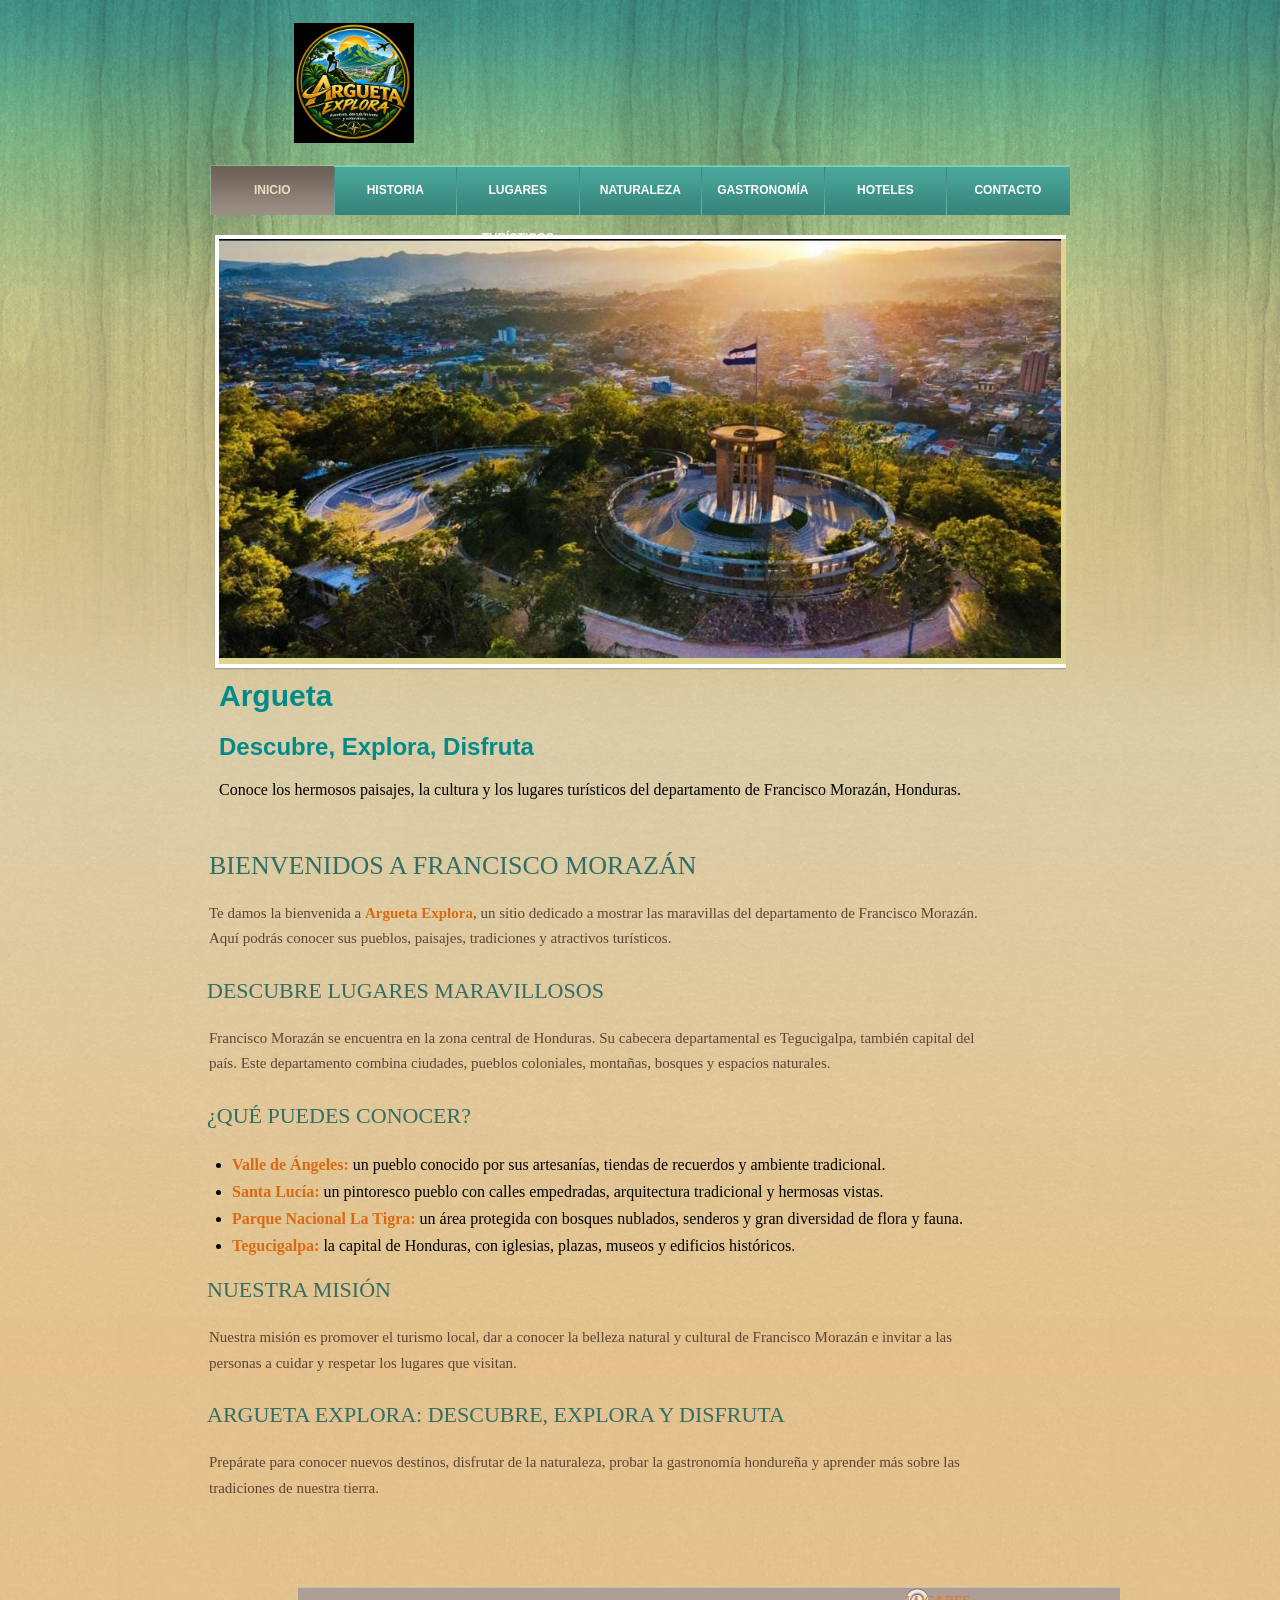
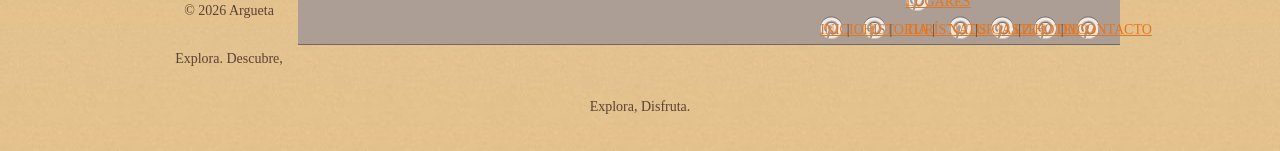
==== index.html @ cb0a4085 "Update index.html" ====
<!DOCTYPE html>
<html lang="es">

<head>
    <meta charset="UTF-8">
    <meta name="viewport" content="width=device-width, initial-scale=1.0">

    <title>Argueta</title>

    <link rel="stylesheet" href="css/style.css" type="text/css">

    <style>
        /* LOGO */
        #logo {
            width: 320px;
            height: 125px;
            display: flex;
            align-items: center;
        }

        #logo a {
            display: block;
        }

        #logo .logo-imagen {
            width: 290px;
            height: 120px;
            object-fit: contain;
            display: block;
        }

        /* TÍTULOS */
        h1, h2, h3 {
            color: #008b8b;
            font-family: Arial, sans-serif;
        }

        h1 {
            font-size: 30px;
        }

        h2 {
            font-size: 24px;
        }

        h3 {
            font-size: 19px;
        }

        /* ENLACES */
        a {
            color: #e87519;
        }

        a:hover {
            color: #008b8b;
        }

        /* TEXTO DESTACADO */
        strong {
            color: #d96a12;
        }

        /* IMAGEN PRINCIPAL */
        #adbox {
            overflow: hidden;
        }

        #adbox > img {
            width: 100%;
            max-width: 100%;
            height: auto;
            display: block;
            object-fit: cover;
        }

        /* CONTENIDO PRINCIPAL */
        #contents {
            display: block;
            overflow: hidden;
        }

        #main {
            width: 100%;
            box-sizing: border-box;
            float: none;
        }

        #main p,
        #main li {
            line-height: 1.7;
        }

        #main ul {
            padding-left: 25px;
        }

        /* PIE DE PÁGINA */
        #footer {
            text-align: center;
        }

        #connect {
            line-height: 2;
        }

        /* ADAPTACIÓN PARA CELULARES */
        @media screen and (max-width: 600px) {
            #page {
                width: 100%;
                max-width: 100%;
            }

            #header {
                height: auto;
            }

            #logo {
                width: 100%;
                height: auto;
                justify-content: center;
            }

            #logo .logo-imagen {
                width: 260px;
                height: 110px;
                max-width: 100%;
            }

            #navigation ul {
                display: flex;
                flex-wrap: wrap;
                justify-content: center;
                padding: 0;
            }

            #navigation li {
                margin: 3px;
            }

            #adbox > img {
                width: 100%;
                height: auto;
            }

            #contents {
                padding: 10px;
            }

            #main {
                width: 100%;
                float: none;
            }

            h1 {
                font-size: 25px;
            }

            h2 {
                font-size: 21px;
            }

            #footer {
                padding: 15px;
            }
        }
    </style>
</head>

<body>

    <div id="background">
        <div id="page">

            <!-- ENCABEZADO -->
            <div id="header">

                <div id="logo">
                    <a href="index.html">
                        <img src="images/logo.png"
                             alt="Logo de Argueta Explora"
                             class="logo-imagen">
                    </a>
                </div>

                <!-- MENÚ DE NAVEGACIÓN -->
                <div id="navigation">
                    <ul>
                        <li class="selected">
                            <a href="index.html">Inicio</a>
                        </li>

                        <li>
                            <a href="about.html">Historia</a>
                        </li>

                        <li>
                            <a href="rooms.html">Lugares turísticos</a>
                        </li>

                        <li>
                            <a href="dives.html">Naturaleza</a>
                        </li>

                        <li>
                            <a href="foods.html">Gastronomía</a>
                        </li>

                        <li>
                            <a href="news.html">Hoteles</a>
                        </li>

                        <li>
                            <a href="contact.html">Contacto</a>
                        </li>
                    </ul>
                </div>

            </div>

            <!-- IMAGEN PRINCIPAL -->
            <div id="adbox">

                <img src="images/primer imagen.png"
                     alt="Paisaje turístico de Francisco Morazán">

                <div class="details">

                    <h1>Argueta </h1>

                    <h2>Descubre, Explora, Disfruta</h2>

                    <p>
                        Conoce los hermosos paisajes, la cultura y los
                        lugares turísticos del departamento de Francisco
                        Morazán, Honduras.
                    </p>

                </div>

            </div>

            <!-- CONTENIDO PRINCIPAL -->
            <div id="contents">

                <div id="main">

                    <h1>Bienvenidos a Francisco Morazán</h1>

                    <p>
                        Te damos la bienvenida a
                        <strong>Argueta Explora</strong>, un sitio dedicado
                        a mostrar las maravillas del departamento de
                        Francisco Morazán. Aquí podrás conocer sus pueblos,
                        paisajes, tradiciones y atractivos turísticos.
                    </p>

                    <h2>Descubre lugares maravillosos</h2>

                    <p>
                        Francisco Morazán se encuentra en la zona central
                        de Honduras. Su cabecera departamental es
                        Tegucigalpa, también capital del país. Este
                        departamento combina ciudades, pueblos coloniales,
                        montañas, bosques y espacios naturales.
                    </p>

                    <h2>¿Qué puedes conocer?</h2>

                    <ul>
                        <li>
                            <strong>Valle de Ángeles:</strong>
                            un pueblo conocido por sus artesanías,
                            tiendas de recuerdos y ambiente tradicional.
                        </li>

                        <li>
                            <strong>Santa Lucía:</strong>
                            un pintoresco pueblo con calles empedradas,
                            arquitectura tradicional y hermosas vistas.
                        </li>

                        <li>
                            <strong>Parque Nacional La Tigra:</strong>
                            un área protegida con bosques nublados,
                            senderos y gran diversidad de flora y fauna.
                        </li>

                        <li>
                            <strong>Tegucigalpa:</strong>
                            la capital de Honduras, con iglesias,
                            plazas, museos y edificios históricos.
                        </li>
                    </ul>

                    <h2>Nuestra misión</h2>

                    <p>
                        Nuestra misión es promover el turismo local,
                        dar a conocer la belleza natural y cultural
                        de Francisco Morazán e invitar a las personas
                        a cuidar y respetar los lugares que visitan.
                    </p>

                    <h2>Argueta Explora: Descubre, explora y disfruta</h2>

                    <p>
                        Prepárate para conocer nuevos destinos, disfrutar
                        de la naturaleza, probar la gastronomía hondureña
                        y aprender más sobre las tradiciones de nuestra
                        tierra.
                    </p>

                </div>

            </div>

            <!-- PIE DE PÁGINA -->
            <div id="footer">

                <div id="connect">

                    <a href="index.html">Inicio</a> |
                    <a href="about.html">Historia</a> |
                    <a href="rooms.html">Lugares turísticos</a> |
                    <a href="dives.html">Naturaleza</a> |
                    <a href="foods.html">Gastronomía</a> |
                    <a href="news.html">Hoteles</a> |
                    <a href="contact.html">Contacto</a>

                </div>

                <p>
                    © 2026 Argueta Explora.
                    Descubre, Explora, Disfruta.
                </p>

            </div>

        </div>
    </div>

</body>
</html>
---- css/style.css ----
/* Website template by freewebsitetemplates.com */

body {
    background: #ffb744 url(../images/bg-body.jpg) repeat left bottom;
    font-family: "Times New Roman", Times, serif;
    margin: 0;
}

#background {
    background: url(../images/bg-pattern.jpg) repeat-x center top;
    min-height: 1318px;
}

#page {
    width: 960px;
    max-width: 100%;
    margin: 0 auto;
    box-sizing: border-box;
}

img {
    border: 0;
    max-width: 100%;
}

/*------------------------------ Sprites ------------------------------*/

#navigation li,
#navigation li a:hover,
#navigation li.selected a {
    background-image: url(../images/bg-menu.png);
    background-repeat: repeat-x;
}

#contents div.box,
#contents div.box > div,
#contents div.body {
    background-image: url(../images/content-box.png);
    background-repeat: no-repeat;
}

#main div.box,
#main div.box > div,
#main div.box > div > div {
    background-image: url(../images/bg-box.png);
    background-repeat: no-repeat;
}

/*------------------------------ HEADER ------------------------------*/

#header {
    margin-bottom: 20px;
    padding-top: 20px;
}

/* Logo */

#logo {
    float: left;
    margin-bottom: 20px;
    margin-left: 49px;
}

/* Navegación */

#navigation {
    background: url(../images/bg-navigation.png) no-repeat;
    clear: both;
    height: 50px;
    width: 860px;
    max-width: 100%;
    margin: 0 auto;
    padding: 1px;
    box-sizing: border-box;
}

#navigation ul {
    display: inline-block;
    width: 100%;
    list-style: none;
    margin: 0;
    padding: 0;
}

#navigation li {
    float: left;
    background-position: 0 -118px;
    background-repeat: no-repeat;
    height: 49px;
    width: 14.28%;
    margin: 0;
    padding-left: 1px;
    text-align: center;
    box-sizing: border-box;
}

#navigation li:first-child {
    background: none;
    margin-left: 0;
    padding-left: 0;
}

#navigation li a {
    color: #fff;
    display: block;
    font: bold 12px/48px Arial, Helvetica, sans-serif;
    height: 49px;
    text-decoration: none;
    text-transform: uppercase;
}

#navigation li a:hover {
    background-position: 0 -59px;
    color: #6d6157;
}

#navigation li.selected a {
    background-position: 0 0;
    color: #e4e1bd;
}

/*------------------------------ CONTENIDO ------------------------------*/

#contents {
    display: block;
    width: 865px;
    max-width: 100%;
    padding: 0 47px;
    box-sizing: border-box;
}

#contents h1 {
    color: #316e66;
    font: 26px/30px "Times New Roman", Times, serif;
    margin: 18px 0 20px;
    padding-left: 2px;
    text-transform: uppercase;
}

#contents div.body h1,
#contents h2 {
    color: #316e66;
    font: 30px/30px "Times New Roman", Times, serif;
    margin: 0 0 18px;
    text-transform: uppercase;
}

#contents h2 {
    font-size: 22px;
    margin: 0 0 20px;
}

#contents h2 a {
    color: #2c9688;
    text-decoration: none;
}

#contents p {
    color: #5a4535;
    font-size: 15px;
    line-height: 30px;
    margin: 0;
    padding: 0 0 24px 2px;
}

#contents p a {
    color: #5a4535;
}

#contents p a:hover,
#news div.sidebar ul li a:hover {
    color: #917157;
}

/* Caja de contenido */

#contents div.box {
    background-position: left bottom;
    margin-bottom: 20px;
    margin-left: 1px;
    padding: 0 0 6px;
}

#contents div.box > div {
    background-position: -1745px top;
    padding: 6px 0 0;
}

#contents div.body {
    background-position: -871px top;
    background-repeat: repeat-y;
    min-height: 980px;
    padding: 30px 40px 0;
    box-sizing: border-box;
}

/*------------------------------ AD BOX ------------------------------*/

#adbox {
    background: url(../images/bg-adbox.png) no-repeat left top;
    width: 852px;
    max-width: 100%;
    margin: 0 auto;
    padding: 4px 5px 18px;
    box-sizing: border-box;
}

#adbox p {
    font-size: 16px;
}

.ads {
    float: right;
    width: 220px;
    border-left: 1px solid #bbbbbb;
    margin-left: 20px;
    padding-left: 20px;
}

hr {
    border: 0;
    border-top: 1px solid #bbbbbb;
    margin-bottom: 30px;
}

/*------------------------------ MAIN ------------------------------*/

#main {
    float: left;
    min-height: 100px;
    width: 566px;
    max-width: 100%;
}

#main div.box {
    background-position: left bottom;
    margin-bottom: 12px;
    padding: 0 0 6px;
}

#main div.box > div {
    background-position: -1145px top;
    padding: 6px 0 0;
}

#main div.box > div > div {
    background-position: -572px top;
    background-repeat: repeat-y;
    padding: 17px;
}

#main div.box h3 {
    color: #316e66;
    font-weight: normal;
    letter-spacing: 1px;
    border-bottom: 1px dotted #9c8964;
    margin: 0;
    padding: 0 0 12px;
    text-transform: uppercase;
}

#main div.box h4 {
    font: 22px/24px "Times New Roman", Times, serif;
    font-weight: normal;
    margin: 6px 0 0;
}

#main div.box h4 a {
    color: #5a4535;
    text-decoration: none;
}

#main div.box ul {
    list-style: none;
    margin: 0;
    padding: 0;
}

#main div.box ul li {
    border-bottom: 1px dotted #9c8964;
}

#main div.box ul li span {
    color: #5a4535;
    display: block;
    font-size: 14px;
    margin-bottom: 12px;
}

#main div.box ul li p {
    line-height: 24px;
    padding: 0 0 3px;
}

/*------------------------------ SIDEBAR ------------------------------*/

#sidebar {
    float: right;
    height: auto;
    width: 285px;
    max-width: 100%;
}

#sidebar div.section {
    height: 144px;
    margin-bottom: 12px;
}

#sidebar div.section:first-child {
    padding: 3px 0 0;
}

#sidebar div.section > a:hover {
    filter: alpha(opacity=60);
    opacity: 0.6;
}

/* Testimonios */

#contents div#testimonials h3 {
    color: #2c9688;
    font-weight: normal;
    letter-spacing: 1px;
    border-bottom: 0;
    padding-bottom: 0;
}

#testimonials p {
    display: inline-block;
    line-height: 24px;
    padding-bottom: 3px;
}

#testimonials p span {
    float: right;
}

#testimonials p span a {
    color: #2c9688;
    text-decoration: none;
}

#testimonials p span a:hover {
    color: #2c9688;
}

/*------------------------------ LUGARES, GASTRONOMÍA Y NATURALEZA ------------------------------*/

#rooms,
#foods,
#sites {
    display: flex;
    flex-direction: column;
    align-items: center;
    gap: 20px;
    width: 100%;
    list-style: none;
    margin: 0;
    padding: 0;
    box-sizing: border-box;
}

#rooms li,
#foods li,
#sites li {
    display: block;
    float: none;
    clear: both;
    width: 100%;
    max-width: 480px;
    height: auto;
    border-top: 1px solid #b7b7b7;
    padding: 15px 12px;
    margin: 0 auto;
    position: relative;
    box-sizing: border-box;
    overflow: hidden;
}

#rooms li:first-child,
#foods li:first-child,
#sites li:first-child {
    border-top: 0;
}

/* Imágenes de lugares turísticos */

#rooms li img {
    display: block;
    float: none;
    width: 100%;
    max-width: 450px;
    height: 160px;
    object-fit: cover;
    border: 1px solid #2c9688;
    margin: 0 auto 15px;
    box-sizing: border-box;
}

#rooms .rate {
    color: #316e66;
    display: inline-block;
    font: 16px/35px "Times New Roman", Times, serif;
    height: 35px;
    width: 138px;
    border: 1px solid #5a4535;
    text-align: center;
    position: static;
    margin-top: 10px;
}

/*------------------------------ GASTRONOMÍA ------------------------------*/

#foods li > div.infos {
    height: auto;
    width: 100%;
    max-width: 450px;
    position: relative;
    margin: 0 auto;
}

#foods li > div.infos img,
#foods li img {
    display: block;
    float: none;
    width: 100%;
    max-width: 450px;
    height: 160px;
    object-fit: cover;
    border: 1px solid #2c9688;
    margin: 0 auto 15px;
    box-sizing: border-box;
}

#foods li > div.infos p {
    background: url(../images/bg-foodDetail.png) repeat;
    color: #316e66;
    display: none;
    height: auto;
    min-height: 60px;
    width: 100%;
    padding: 6px 12px;
    position: absolute;
    left: 0;
    bottom: 0;
    box-sizing: border-box;
}

#foods li > div.infos p span {
    display: block;
    font: 22px/22px "Times New Roman", Times, serif;
}

#foods li > div.infos:hover span.cover {
    background: url(../images/bg-foodInfos.png) repeat;
    display: inline-block;
    height: 100%;
    width: 100%;
    position: absolute;
    left: 0;
    top: 0;
}

#foods li > div.infos:hover p {
    display: block;
}

/* Títulos y texto de gastronomía */

#foods li h2 {
    color: #316e66;
    font-size: 22px;
    line-height: 1.3;
    text-align: center;
    margin: 10px 0;
}

#foods li p {
    color: #5a4535;
    font-size: 15px;
    line-height: 1.6;
    text-align: justify;
    padding: 0 0 10px;
}

/*------------------------------ NATURALEZA ------------------------------*/

#sites li {
    padding-bottom: 15px;
}

#sites li img {
    display: block;
    float: none;
    width: 100%;
    max-width: 450px;
    height: 160px;
    object-fit: cover;
    border: 1px solid #2c9688;
    margin: 0 auto 15px;
    box-sizing: border-box;
}

/*------------------------------ NOTICIAS ------------------------------*/

#news {
    display: inline-block;
    width: 100%;
    max-width: 784px;
}

#news > div {
    width: 560px;
    max-width: 100%;
    border-right: 1px solid #bbbbbb;
    padding-right: 35px;
    box-sizing: border-box;
}

#news > div img {
    width: auto;
    max-width: 100%;
    height: auto;
    border: 1px solid #2c9688;
    margin-bottom: 20px;
}

#news > div h2 {
    margin-bottom: 12px;
}

#news > div span {
    color: #5a4535;
    display: block;
    font: 15px/24px "Times New Roman", Times, serif;
    margin-bottom: 30px;
}

#news > div span.author {
    color: #2c9688;
    display: block;
    font-size: 14px;
    margin-bottom: 20px;
}

#news div.sidebar {
    float: right;
    width: 160px;
    border: 0;
    padding: 0;
}

#news div.sidebar h3 {
    color: #2c9688;
    font-size: 20px;
    font-weight: normal;
    border-top: 1px solid #b7b7b7;
    margin: 0 0 12px;
    padding-top: 18px;
    text-transform: uppercase;
}

#news div.sidebar h3:first-child {
    border: 0;
    padding-top: 0;
}

#news div.sidebar ul {
    list-style: none;
    margin: 0 0 8px;
    padding: 0;
}

#news div.sidebar ul li a {
    color: #5a4535;
    display: inline-block;
    font-size: 15px;
    margin-bottom: 6px;
    text-decoration: none;
}

#news ul li {
    margin-bottom: 12px;
}

/*------------------------------ CONTACTO ------------------------------*/

#contact form {
    float: right;
    color: #5a4535;
    height: 320px;
    width: 420px;
    max-width: 100%;
    border: 1px solid #5a4535;
    padding: 19px 19px 6px;
    box-sizing: border-box;
}

#contact form table {
    border-collapse: collapse;
    width: 100%;
}

#contact form table td {
    padding-bottom: 6px;
}

#contact table td:first-child {
    font-size: 14px;
    line-height: 30px;
    width: 180px;
    text-transform: uppercase;
}

#contact table td.txtarea {
    vertical-align: top;
}

#contact form input {
    height: 17px;
    line-height: 17px;
    width: 100%;
    max-width: 278px;
    border: 1px solid #5a4535;
    border-radius: 2px;
    box-sizing: border-box;
}

#contact textarea {
    height: 143px;
    line-height: 17px;
    width: 100%;
    max-width: 338px;
    border: 1px solid #5a4535;
    border-radius: 2px;
    overflow: auto;
    resize: vertical;
    box-sizing: border-box;
}

#contact input.btn {
    background: url(../images/btn-send.png) no-repeat -70px 0;
    cursor: pointer;
    height: 26px;
    width: 60px;
    border: 0;
    padding: 0;
    margin: 0;
}

#contact input.btn:hover {
    background-position: 0 0;
}

#contact p span {
    display: block;
    text-transform: uppercase;
}

/*------------------------------ PIE DE PÁGINA ------------------------------*/

#footer {
    color: #594334;
    font-size: 14px;
    line-height: 48px;
    margin: 20px 0;
    padding-top: 42px;
    text-transform: uppercase;
}

#footer > div {
    background-color: #ac9e94;
    min-height: 48px;
    height: auto;
    width: 822px;
    max-width: 100%;
    border-bottom: 1px solid #72675f;
    border-top: 1px solid #cdbeb2;
    margin: 0 auto;
    padding: 0 20px;
    text-align: right;
    box-sizing: border-box;
}

#footer ul.navigation {
    float: left;
    display: inline-block;
    list-style: none;
    margin: 0;
    padding: 0;
}

#footer ul.navigation li {
    float: left;
    margin-right: 10px;
}

#footer ul.navigation li a {
    color: #594334;
    padding: 0 5px;
    text-decoration: none;
}

#footer ul.navigation li:first-child a {
    border-left: 0;
    padding-left: 0;
}

#footer ul.navigation li a:hover {
    color: #eee7c3;
}

#footer ul.navigation li.active a {
    color: #fff;
}

#footer p {
    margin: 0;
    text-align: center;
    text-transform: none;
}

/* Redes sociales */

#connect {
    float: right;
    display: inline-block;
    line-height: 26px;
    margin: 12px 0 0;
}

#connect a {
    background: url(../images/icons.png) no-repeat;
    display: inline-block;
    height: 23px;
    width: 23px;
    margin-left: 10px;
}

#connect a.pinterest {
    background-position: 0 -33px;
}

#connect a.facebook {
    background-position: 0 -98px;
}

#connect a.twitter {
    background-position: 0 -164px;
    width: 28px;
}

#connect a.googleplus {
    background-position: 0 -230px;
}

#connect a.pinterest:hover {
    background-position: 0 0;
}

#connect a.facebook:hover {
    background-position: 0 -65px;
}

#connect a.twitter:hover {
    background-position: 0 -131px;
}

#connect a.googleplus:hover {
    background-position: 0 -197px;
}

/*------------------------------ DISEÑO RESPONSIVO ------------------------------*/

@media (max-width: 900px) {
    #page {
        width: 100%;
    }

    #contents {
        width: 100%;
        padding: 0 20px;
    }

    #contents div.body {
        padding: 25px 20px;
    }

    #navigation {
        width: 100%;
        height: auto;
        background-size: cover;
    }

    #navigation ul {
        display: flex;
        flex-wrap: wrap;
    }

    #navigation li {
        float: none;
        flex: 1 1 120px;
        width: auto;
    }

    #news > div {
        width: 100%;
        border-right: 0;
        padding-right: 0;
    }
}

@media (max-width: 600px) {
    #logo {
        float: none;
        margin: 0 auto 15px;
        text-align: center;
    }

    #navigation {
        background: #6d6157;
        padding: 0;
    }

    #navigation li {
        flex: 1 1 45%;
    }

    #navigation li a {
        font-size: 11px;
    }

    #contents {
        padding: 0 10px;
    }

    #contents div.body {
        padding: 20px 12px;
        background-image: none;
        background-color: #fff;
    }

    #contents h1 {
        font-size: 23px;
        line-height: 1.3;
    }

    #contents div.body h1,
    #contents h2 {
        font-size: 22px;
        line-height: 1.3;
    }

    #rooms li,
    #foods li,
    #sites li {
        width: 100%;
        max-width: 100%;
        padding: 12px 5px;
    }

    #rooms li img,
    #foods li img,
    #sites li img {
        width: 100%;
        max-width: 450px;
        height: 140px;
    }

    #sidebar,
    #main,
    #contact form {
        float: none;
        width: 100%;
    }

    #footer {
        padding-top: 20px;
        line-height: 1.6;
    }

    #footer > div {
        width: 100%;
        padding: 12px;
        text-align: center;
    }

    #footer p {
        font-size: 12px;
    }
}
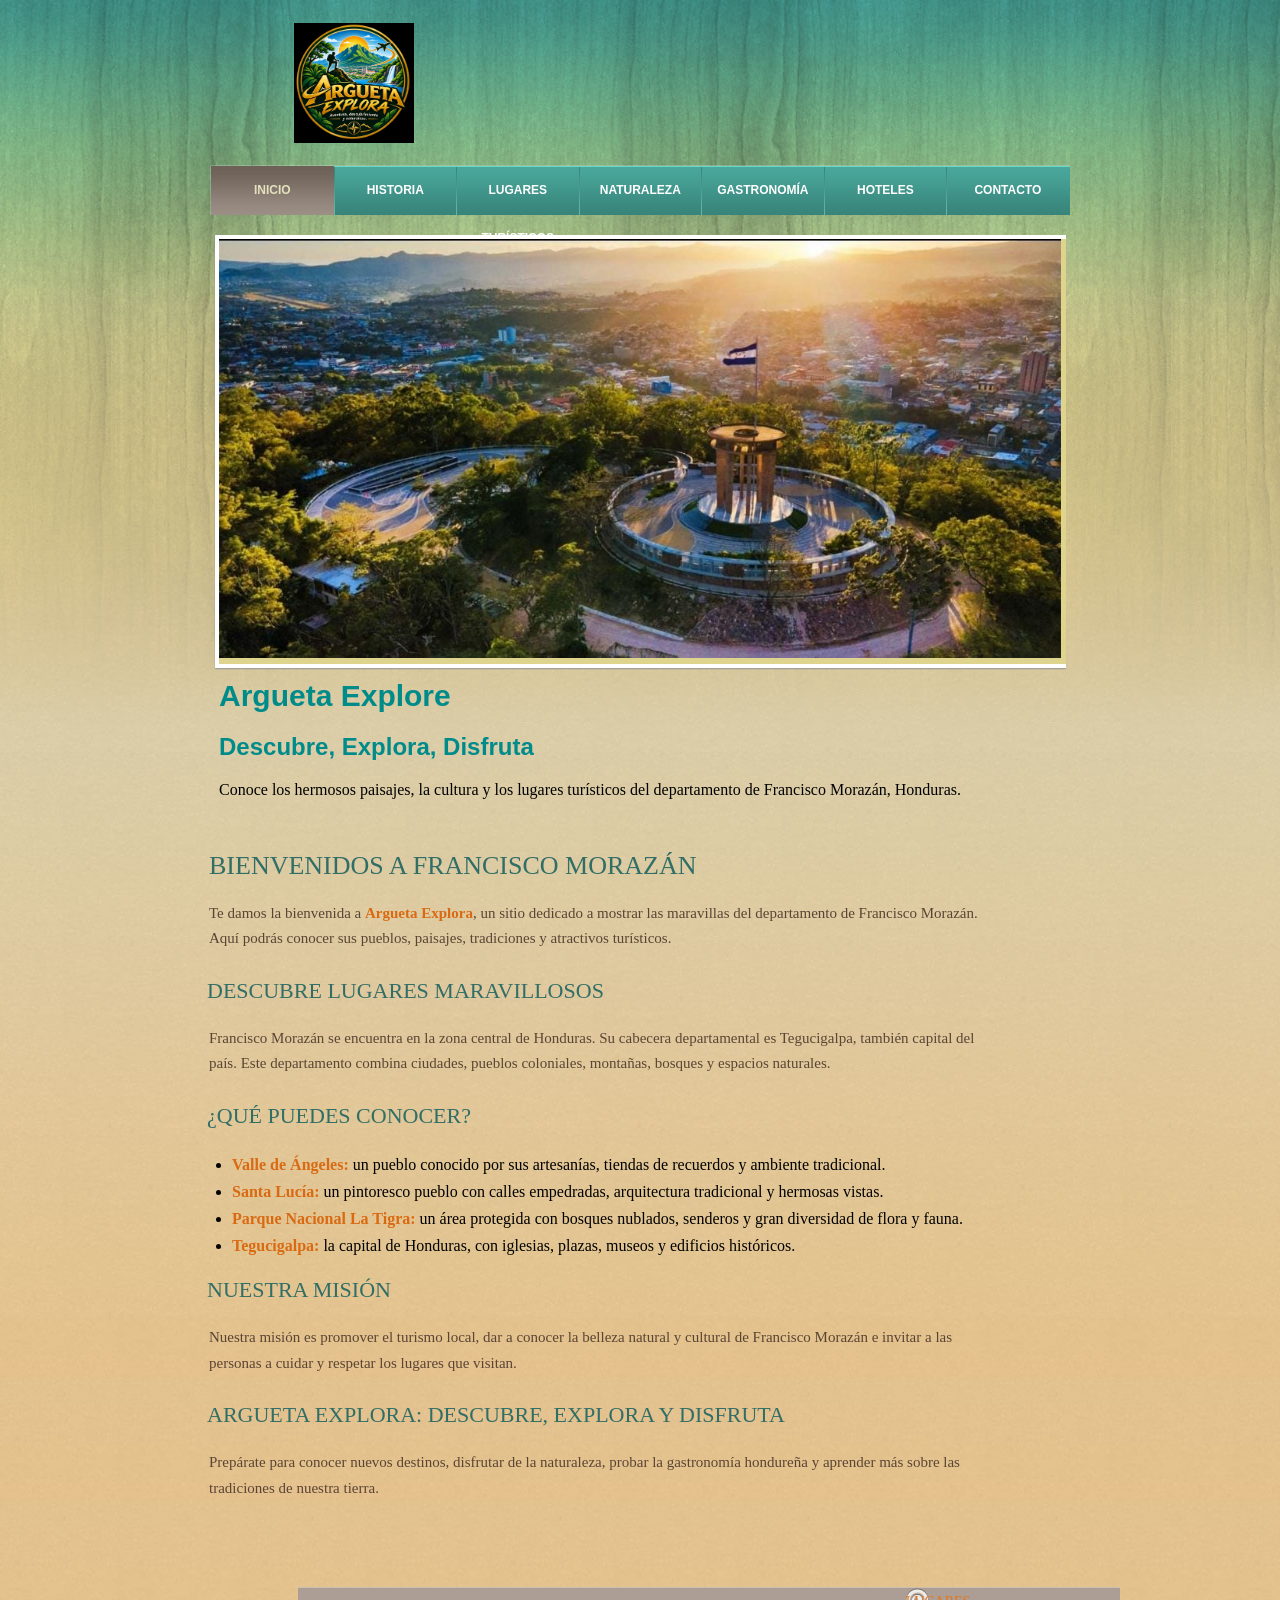
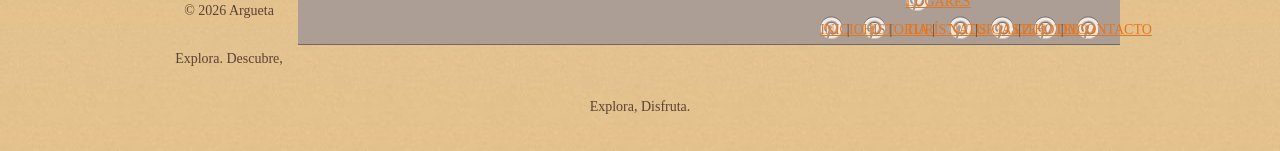
==== commit c15cbdf7: "Update index.html" ====
--- a/index.html
+++ b/index.html
@@ -226,7 +226,7 @@
 
                 <div class="details">
 
-                    <h1>Argueta </h1>
+                    <h1>Argueta Explore</h1>
 
                     <h2>Descubre, Explora, Disfruta</h2>
 
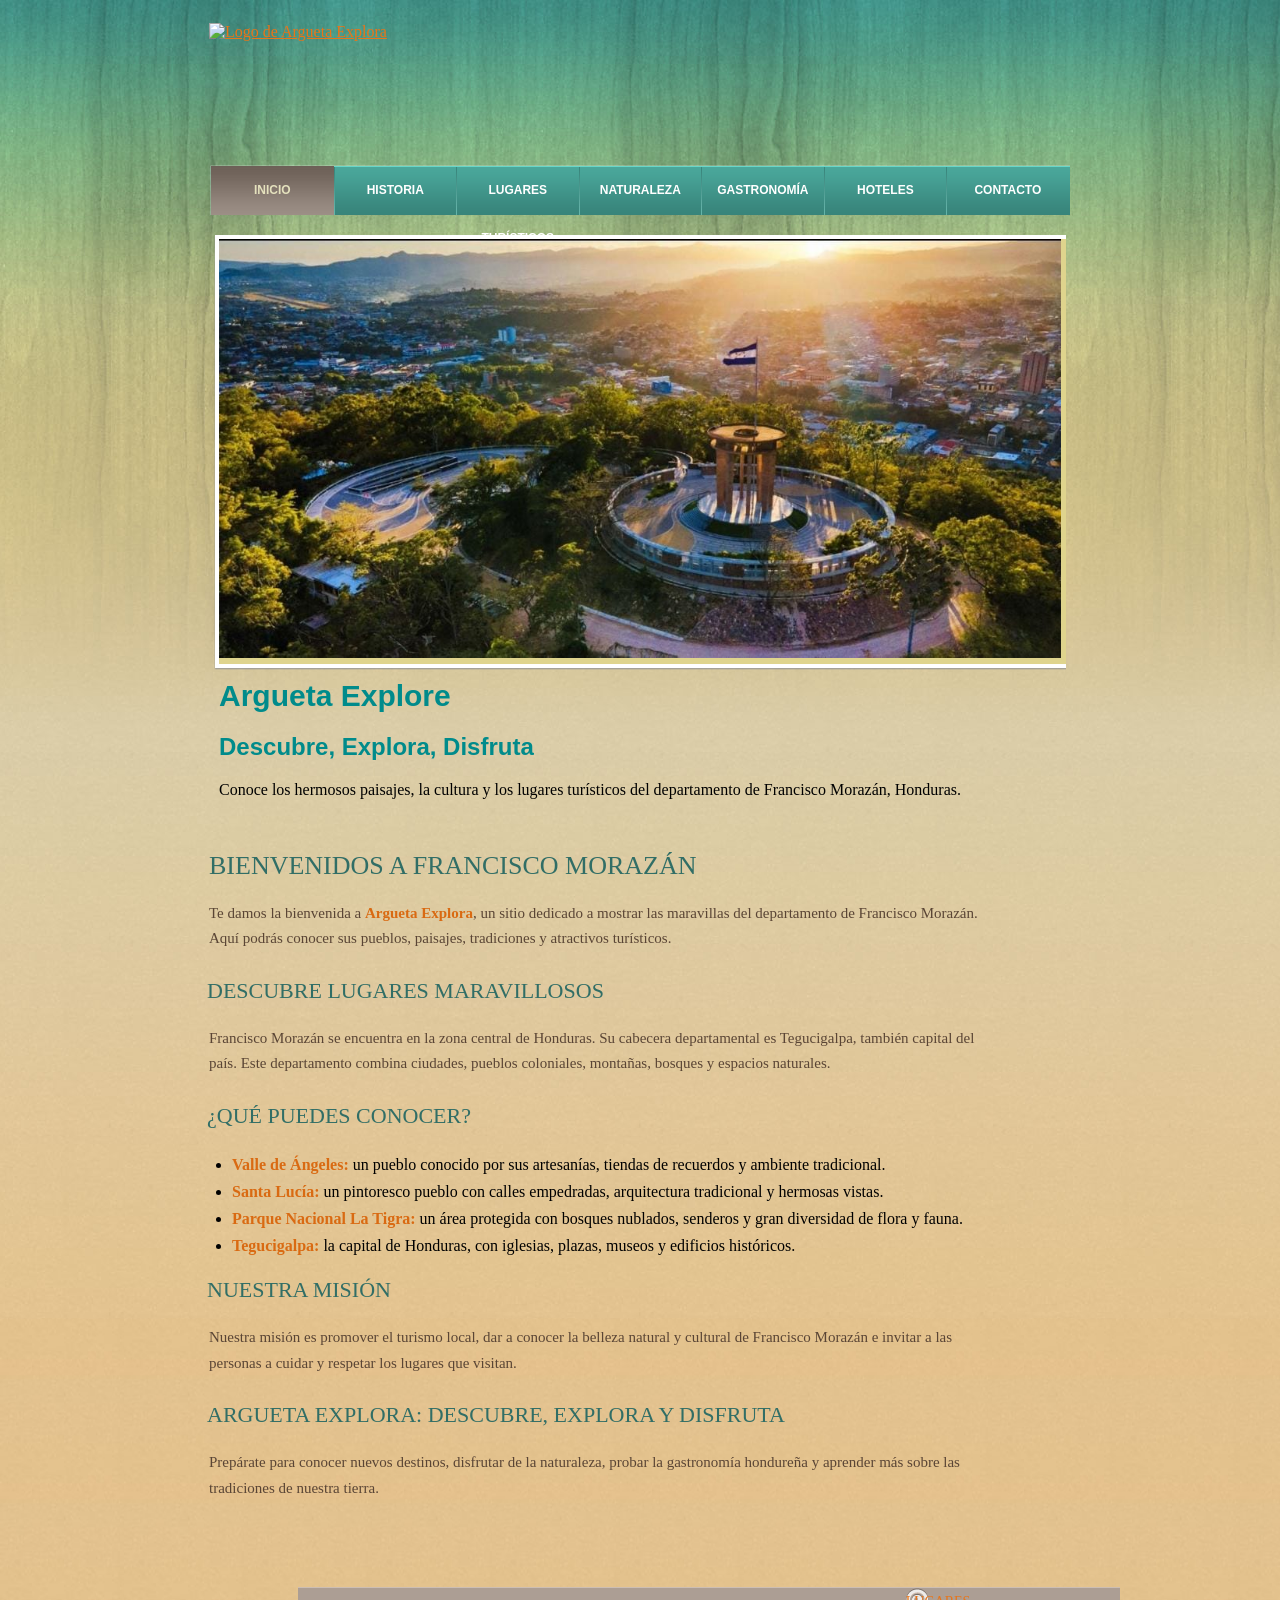
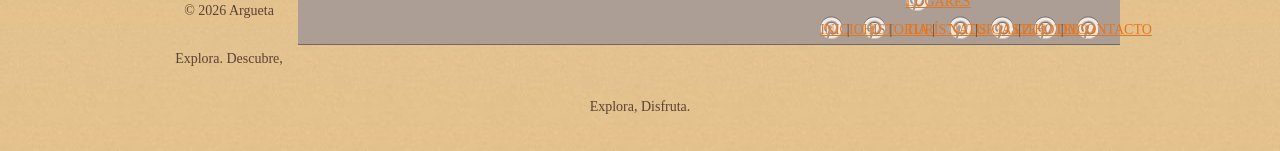
==== commit f86ff8b9: "Update index.html" ====
--- a/index.html
+++ b/index.html
@@ -177,7 +177,7 @@
 
                 <div id="logo">
                     <a href="index.html">
-                        <img src="images/logo.png"
+                        <img src="images/bebidas-tradiciones-de-francisco-morazan.png"
                              alt="Logo de Argueta Explora"
                              class="logo-imagen">
                     </a>
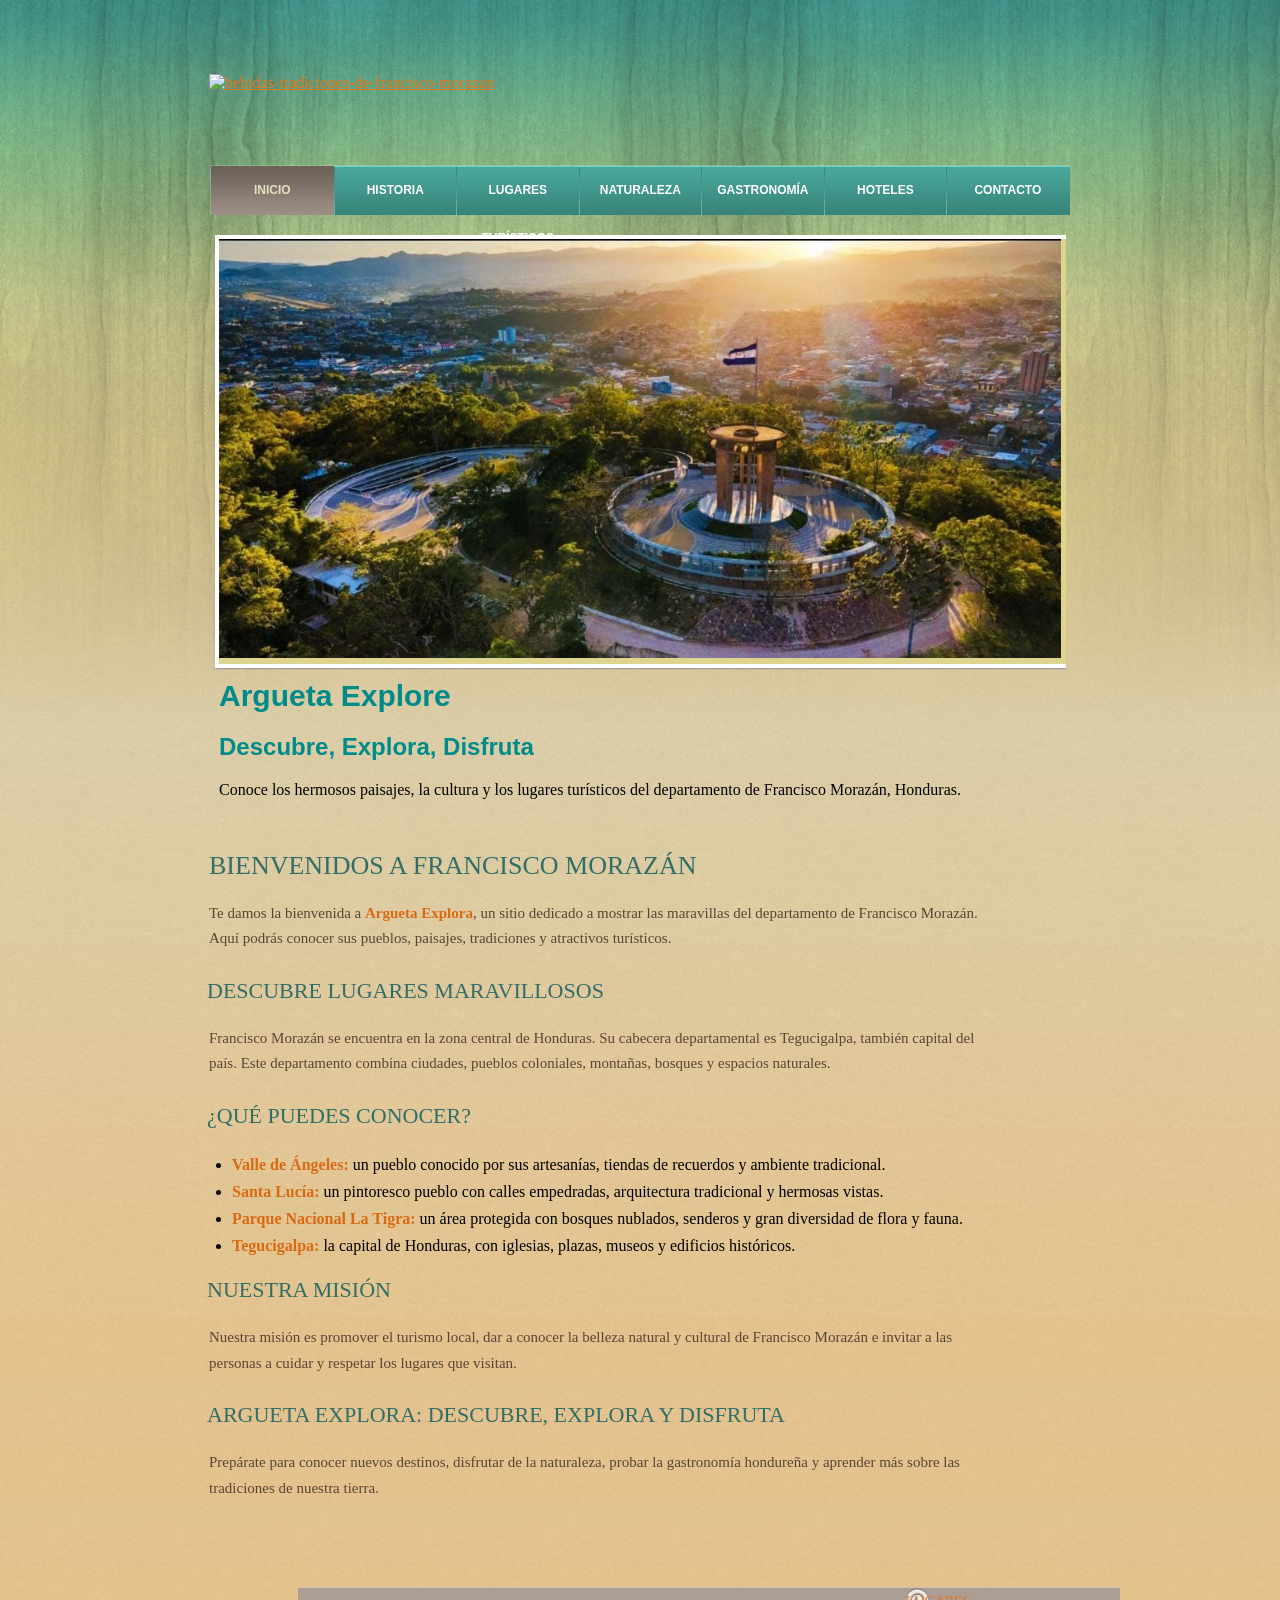
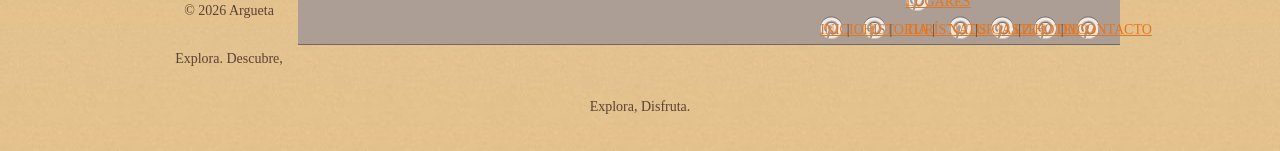
==== commit bbe3c00c: "Update index.html" ====
--- a/index.html
+++ b/index.html
@@ -177,9 +177,9 @@
 
                 <div id="logo">
                     <a href="index.html">
-                        <img src="images/bebidas-tradiciones-de-francisco-morazan.png"
-                             alt="Logo de Argueta Explora"
-                             class="logo-imagen">
+                        <img src="images/bebidas-tradiciones-de-francisco-morazan.jpg"
+                             alt="bebidas-tradiciones-de-francisco-morazan"
+                             class="bebidas-tradiciones-de-franacisco-morazan">
                     </a>
                 </div>
 
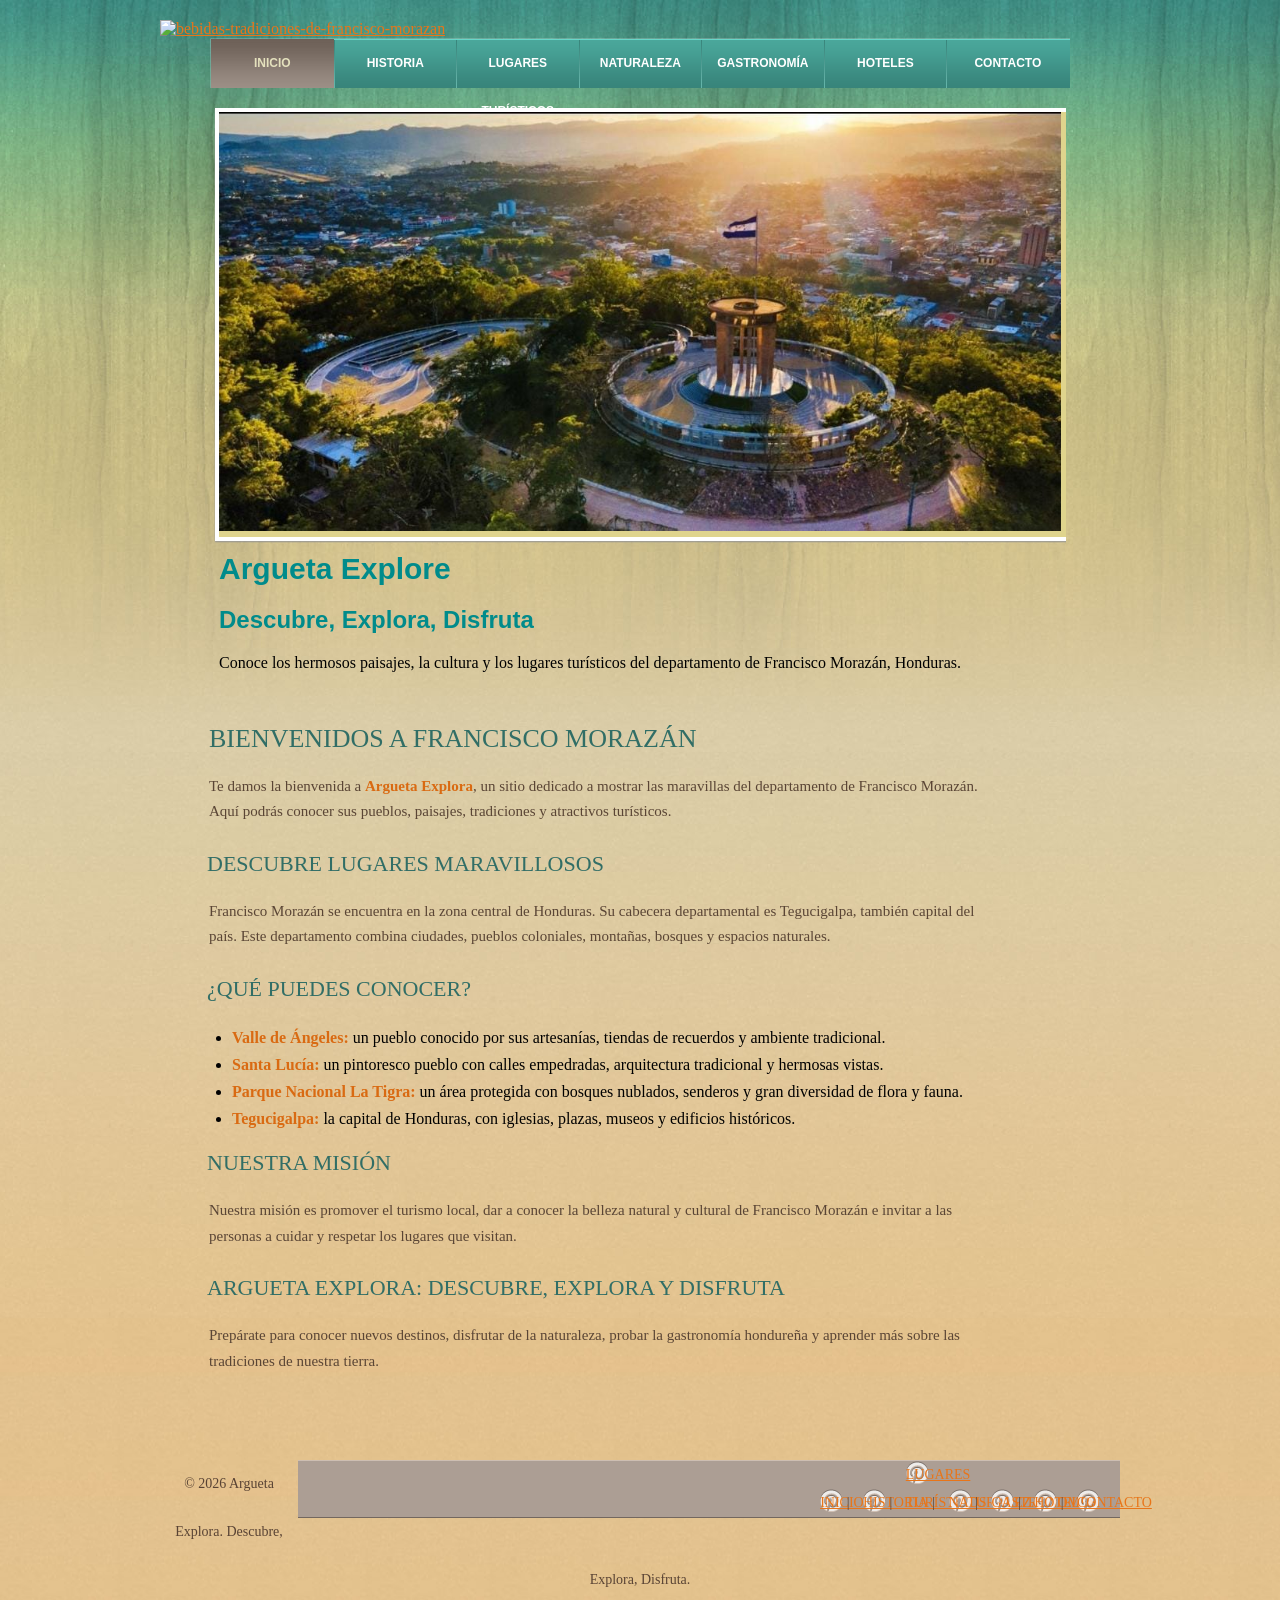
==== commit 148c61ec: "Update index.html" ====
--- a/index.html
+++ b/index.html
@@ -175,7 +175,7 @@
             <!-- ENCABEZADO -->
             <div id="header">
 
-                <div id="logo">
+                <div id="bebidas-tradicionales-de-francisco-morazan">
                     <a href="index.html">
                         <img src="images/bebidas-tradiciones-de-francisco-morazan.jpg"
                              alt="bebidas-tradiciones-de-francisco-morazan"
